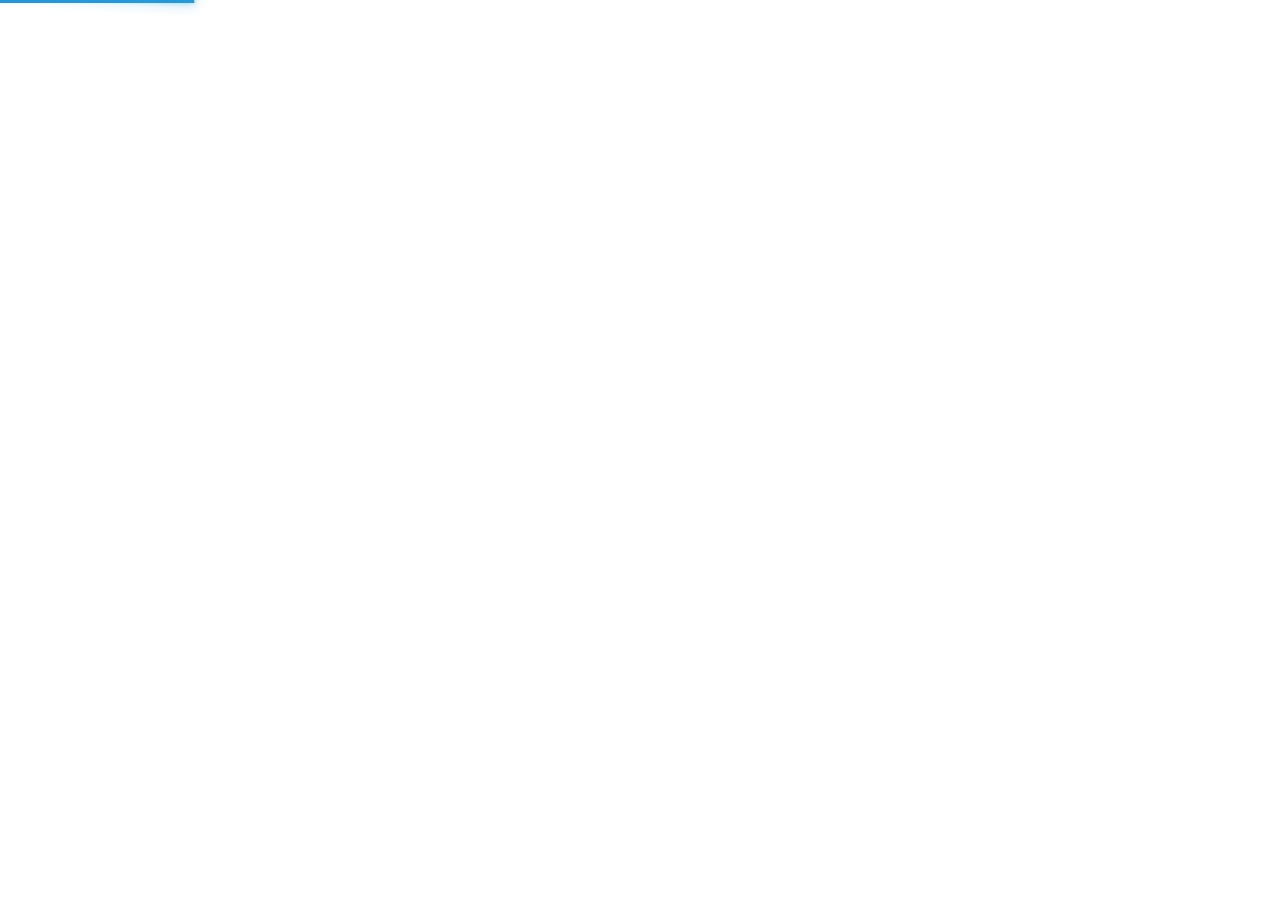
==== index.html @ 8180b7bf "deploy2" ====
<!DOCTYPE html><html lang=""><head><meta charset="utf-8"><meta http-equiv="X-UA-Compatible" content="IE=edge"><link rel="icon" href="/favicon.ico"><title>vue-mall-app</title><link href="/css/chunk-97692be0.2cc0528c.css" rel="prefetch"><link href="/js/chunk-2d0aa1c8.6ad1b3b1.js" rel="prefetch"><link href="/js/chunk-2d0aaf1b.457c2c8b.js" rel="prefetch"><link href="/js/chunk-2d0d83ba.189cf1e5.js" rel="prefetch"><link href="/js/chunk-2d2134cd.47fe6fc3.js" rel="prefetch"><link href="/js/chunk-97692be0.66b7e54a.js" rel="prefetch"><link href="/css/app.3ba1f48d.css" rel="preload" as="style"><link href="/css/chunk-vendors.6c60cb28.css" rel="preload" as="style"><link href="/js/app.3151c130.js" rel="preload" as="script"><link href="/js/chunk-vendors.7b038deb.js" rel="preload" as="script"><link href="/css/chunk-vendors.6c60cb28.css" rel="stylesheet"><link href="/css/app.3ba1f48d.css" rel="stylesheet"></head><body><noscript><strong>We're sorry but vue-mall-app doesn't work properly without JavaScript enabled. Please enable it to continue.</strong></noscript><div id="app"></div><script src="/js/chunk-vendors.7b038deb.js"></script><script src="/js/app.3151c130.js"></script></body></html>
---- css/chunk-97692be0.2cc0528c.css ----
.one-tab-container[data-v-ae5e3520]{width:10rem;height:2.773333rem;display:flex;overflow:auto}.one-tab-container .tab-item[data-v-ae5e3520]{width:1.333333rem;height:1.866667rem;padding:.266667rem .133333rem;flex-shrink:0;display:flex;flex-direction:column;align-items:center}.one-tab-container .tab-item .img-wrapper[data-v-ae5e3520]{flex-shrink:0;width:1.333333rem;height:1.333333rem;border-radius:.613333rem;border-width:.053333rem;border-style:solid;border-color:#fff;display:flex;justify-content:center;align-items:center}.one-tab-container .tab-item .img-wrapper img[data-v-ae5e3520]{width:1.2rem;height:1.2rem;border-radius:50%}.one-tab-container .tab-item .tab-title[data-v-ae5e3520]{font-size:.32rem;margin-top:.133333rem}.one-tab-container .tab-item.active .img-wrapper[data-v-ae5e3520],.one-tab-container .tab-item.active[data-v-ae5e3520]{border-color:#d13193}.one-tab-container .tab-item.active .tab-title[data-v-ae5e3520]{color:#fff;font-weight:700;background-color:#d13193;border-radius:.8rem}.one-tab-container[data-v-ae5e3520]::-webkit-scrollbar{width:0;background:none}.sidebar-container[data-v-524ba7c7]{position:fixed;left:0;width:2.106667rem;top:3.6rem;bottom:1.333333rem;overflow:auto;background-color:#f8f8f8}.sidebar-container div[data-v-524ba7c7]{width:2.106667rem;height:1.066667rem;text-align:center;line-height:1.066667rem;position:relative}.sidebar-container div.active[data-v-524ba7c7]{color:#ff1a90;font-weight:700}.sidebar-container div.active[data-v-524ba7c7]:before{background-color:#ff1a90;width:.16rem;height:.48rem;position:absolute;left:0;top:50%;transform:translateY(-50%);content:""}.sidebar-container[data-v-524ba7c7]::-webkit-scrollbar{width:0;background:none}.goods-card-container[data-v-1959c1ba]{width:100%;display:flex;height:2.666667rem}.goods-card-container .card-img[data-v-1959c1ba]{width:2.4rem;margin-right:.533333rem}.goods-card-container .card-img img[data-v-1959c1ba]{width:2.4rem;height:2.4rem}.goods-card-container .card-content[data-v-1959c1ba]{flex:1;position:relative}.goods-card-container .card-content>div[data-v-1959c1ba]{width:4.533333rem}.goods-card-container .card-content .title[data-v-1959c1ba]{font-size:.346667rem;color:#1a1a1a;margin-top:.133333rem}.goods-card-container .card-content .desc[data-v-1959c1ba]{color:#aaa;font-size:.293333rem;margin-top:.133333rem}.goods-card-container .card-content .tags[data-v-1959c1ba]{display:flex;margin-top:.106667rem}.goods-card-container .card-content .tags>div[data-v-1959c1ba]{border:.026667rem solid #aaa;font-size:.266667rem;padding:.053333rem;color:#aaa;border-radius:.08rem;margin-right:.133333rem}.goods-card-container .card-content .prices[data-v-1959c1ba]{color:#ff1a90;font-size:.373333rem;font-weight:600;margin-top:.106667rem}.goods-card-container .card-content .counter[data-v-1959c1ba]{display:flex;justify-content:end;align-items:center;position:absolute;bottom:.32rem;right:.4rem}.goods-card-container .card-content .counter>div[data-v-1959c1ba]:not(.num){width:.426667rem;height:.426667rem}.goods-card-container .card-content .counter>div:not(.num) img[data-v-1959c1ba]{width:100%}.goods-card-container .card-content .counter .num[data-v-1959c1ba]{padding:0 .133333rem;height:.586667rem;line-height:.586667rem}.overflow-hidden[data-v-1959c1ba]{white-space:nowrap;overflow:hidden;text-overflow:ellipsis}.goods-list-container[data-v-06bead6e]{position:fixed;width:7.893333rem;left:2.106667rem;top:3.6rem}.goods-list-container .list-header[data-v-06bead6e]{box-sizing:border-box;top:0;width:7.893333rem;padding:0 .213333rem;display:flex;justify-content:flex-end}.goods-list-container .list-header>div[data-v-06bead6e]{position:relative;width:1.333333rem;height:.666667rem;text-align:center;line-height:.666667rem;color:#cecece}.goods-list-container .list-header>div.active[data-v-06bead6e]{color:#ff1a90;font-weight:700}.goods-list-container .list-header>div.price[data-v-06bead6e]{background-color:#ff0}.goods-list-container .list-header>div.price[data-v-06bead6e]:before{content:"";border:.106667rem solid transparent;border-bottom-color:#aaa;position:absolute;right:0;top:.106667rem}.goods-list-container .list-header>div.price.price-up[data-v-06bead6e]{color:#ff1a90;font-weight:700}.goods-list-container .list-header>div.price.price-up[data-v-06bead6e]:before{border-bottom-color:#ff1a90}.goods-list-container .list-header>div.price[data-v-06bead6e]:after{content:"";border:.106667rem solid transparent;border-top-color:#aaa;position:absolute;bottom:.106667rem;right:0}.goods-list-container .list-header>div.price.price-down[data-v-06bead6e]{color:#ff1a90;font-weight:700}.goods-list-container .list-header>div.price.price-down[data-v-06bead6e]:after{border-top-color:#ff1a90}.goods-list-container .list-content[data-v-06bead6e]{position:fixed;top:4.533333rem;width:7.893333rem;bottom:1.333333rem;overflow-y:auto}.goods-list-container .van-pull-refresh[data-v-06bead6e]{overflow:unset!important}.classify-container[data-v-3566fb27]{width:10rem}.classify-container .search-btn[data-v-3566fb27]{color:#a1a1a1;font-size:.373333rem;margin:.293333rem auto 0;width:9.466667rem;height:.88rem;border-radius:.266667rem;background-color:#eee;text-align:center;line-height:.88rem}.classify-container .search-btn>[data-v-3566fb27]{display:inline-block}
---- css/app.3ba1f48d.css ----
.fly-to-cart-container[data-v-5cf33d68]{z-index:100;position:fixed;top:0;left:0;transition:all 1s;transform-origin:0 0}.fly-to-cart-container img[data-v-5cf33d68]{width:100%;border-radius:50%}
---- css/chunk-vendors.6c60cb28.css ----
html{-webkit-tap-highlight-color:transparent}body{margin:0;font-family:-apple-system,BlinkMacSystemFont,Helvetica Neue,Helvetica,Segoe UI,Arial,Roboto,PingFang SC,miui,Hiragino Sans GB,Microsoft Yahei,sans-serif}a{text-decoration:none}button,input,textarea{color:inherit;font:inherit}[class*=van-]:focus,a:focus,button:focus,input:focus,textarea:focus{outline:0}ol,ul{margin:0;padding:0;list-style:none}.van-ellipsis{overflow:hidden;white-space:nowrap;text-overflow:ellipsis}.van-multi-ellipsis--l2{-webkit-line-clamp:2}.van-multi-ellipsis--l2,.van-multi-ellipsis--l3{display:-webkit-box;overflow:hidden;text-overflow:ellipsis;-webkit-box-orient:vertical}.van-multi-ellipsis--l3{-webkit-line-clamp:3}.van-clearfix:after{display:table;clear:both;content:""}[class*=van-hairline]:after{position:absolute;box-sizing:border-box;content:" ";pointer-events:none;top:-50%;right:-50%;bottom:-50%;left:-50%;border:0 solid #ebedf0;-webkit-transform:scale(.5);transform:scale(.5)}.van-hairline,.van-hairline--bottom,.van-hairline--left,.van-hairline--right,.van-hairline--surround,.van-hairline--top,.van-hairline--top-bottom{position:relative}.van-hairline--top:after{border-top-width:.026667rem}.van-hairline--left:after{border-left-width:.026667rem}.van-hairline--right:after{border-right-width:.026667rem}.van-hairline--bottom:after{border-bottom-width:.026667rem}.van-hairline--top-bottom:after,.van-hairline-unset--top-bottom:after{border-width:.026667rem 0}.van-hairline--surround:after{border-width:.026667rem}@-webkit-keyframes van-slide-up-enter{0%{-webkit-transform:translate3d(0,100%,0);transform:translate3d(0,100%,0)}}@keyframes van-slide-up-enter{0%{-webkit-transform:translate3d(0,100%,0);transform:translate3d(0,100%,0)}}@-webkit-keyframes van-slide-up-leave{to{-webkit-transform:translate3d(0,100%,0);transform:translate3d(0,100%,0)}}@keyframes van-slide-up-leave{to{-webkit-transform:translate3d(0,100%,0);transform:translate3d(0,100%,0)}}@-webkit-keyframes van-slide-down-enter{0%{-webkit-transform:translate3d(0,-100%,0);transform:translate3d(0,-100%,0)}}@keyframes van-slide-down-enter{0%{-webkit-transform:translate3d(0,-100%,0);transform:translate3d(0,-100%,0)}}@-webkit-keyframes van-slide-down-leave{to{-webkit-transform:translate3d(0,-100%,0);transform:translate3d(0,-100%,0)}}@keyframes van-slide-down-leave{to{-webkit-transform:translate3d(0,-100%,0);transform:translate3d(0,-100%,0)}}@-webkit-keyframes van-slide-left-enter{0%{-webkit-transform:translate3d(-100%,0,0);transform:translate3d(-100%,0,0)}}@keyframes van-slide-left-enter{0%{-webkit-transform:translate3d(-100%,0,0);transform:translate3d(-100%,0,0)}}@-webkit-keyframes van-slide-left-leave{to{-webkit-transform:translate3d(-100%,0,0);transform:translate3d(-100%,0,0)}}@keyframes van-slide-left-leave{to{-webkit-transform:translate3d(-100%,0,0);transform:translate3d(-100%,0,0)}}@-webkit-keyframes van-slide-right-enter{0%{-webkit-transform:translate3d(100%,0,0);transform:translate3d(100%,0,0)}}@keyframes van-slide-right-enter{0%{-webkit-transform:translate3d(100%,0,0);transform:translate3d(100%,0,0)}}@-webkit-keyframes van-slide-right-leave{to{-webkit-transform:translate3d(100%,0,0);transform:translate3d(100%,0,0)}}@keyframes van-slide-right-leave{to{-webkit-transform:translate3d(100%,0,0);transform:translate3d(100%,0,0)}}@-webkit-keyframes van-fade-in{0%{opacity:0}to{opacity:1}}@keyframes van-fade-in{0%{opacity:0}to{opacity:1}}@-webkit-keyframes van-fade-out{0%{opacity:1}to{opacity:0}}@keyframes van-fade-out{0%{opacity:1}to{opacity:0}}@-webkit-keyframes van-rotate{0%{-webkit-transform:rotate(0);transform:rotate(0)}to{-webkit-transform:rotate(1turn);transform:rotate(1turn)}}@keyframes van-rotate{0%{-webkit-transform:rotate(0);transform:rotate(0)}to{-webkit-transform:rotate(1turn);transform:rotate(1turn)}}.van-fade-enter-active{-webkit-animation:van-fade-in .3s ease-out both;animation:van-fade-in .3s ease-out both}.van-fade-leave-active{-webkit-animation:van-fade-out .3s ease-in both;animation:van-fade-out .3s ease-in both}.van-slide-up-enter-active{-webkit-animation:van-slide-up-enter .3s ease-out both;animation:van-slide-up-enter .3s ease-out both}.van-slide-up-leave-active{-webkit-animation:van-slide-up-leave .3s ease-in both;animation:van-slide-up-leave .3s ease-in both}.van-slide-down-enter-active{-webkit-animation:van-slide-down-enter .3s ease-out both;animation:van-slide-down-enter .3s ease-out both}.van-slide-down-leave-active{-webkit-animation:van-slide-down-leave .3s ease-in both;animation:van-slide-down-leave .3s ease-in both}.van-slide-left-enter-active{-webkit-animation:van-slide-left-enter .3s ease-out both;animation:van-slide-left-enter .3s ease-out both}.van-slide-left-leave-active{-webkit-animation:van-slide-left-leave .3s ease-in both;animation:van-slide-left-leave .3s ease-in both}.van-slide-right-enter-active{-webkit-animation:van-slide-right-enter .3s ease-out both;animation:van-slide-right-enter .3s ease-out both}.van-slide-right-leave-active{-webkit-animation:van-slide-right-leave .3s ease-in both;animation:van-slide-right-leave .3s ease-in both}.van-loading{color:#c8c9cc;font-size:0}.van-loading,.van-loading__spinner{position:relative;vertical-align:middle}.van-loading__spinner{display:inline-block;width:.8rem;max-width:100%;height:.8rem;max-height:100%;-webkit-animation:van-rotate .8s linear infinite;animation:van-rotate .8s linear infinite}.van-loading__spinner--spinner{-webkit-animation-timing-function:steps(12);animation-timing-function:steps(12)}.van-loading__spinner--spinner i{position:absolute;top:0;left:0;width:100%;height:100%}.van-loading__spinner--spinner i:before{display:block;width:.053333rem;height:25%;margin:0 auto;background-color:currentColor;border-radius:40%;content:" "}.van-loading__spinner--circular{-webkit-animation-duration:2s;animation-duration:2s}.van-loading__circular{display:block;width:100%;height:100%}.van-loading__circular circle{-webkit-animation:van-circular 1.5s ease-in-out infinite;animation:van-circular 1.5s ease-in-out infinite;stroke:currentColor;stroke-width:3;stroke-linecap:round}.van-loading__text{display:inline-block;margin-left:.213333rem;color:#969799;font-size:.373333rem;vertical-align:middle}.van-loading--vertical{display:-webkit-box;display:-webkit-flex;display:flex;-webkit-box-orient:vertical;-webkit-box-direction:normal;-webkit-flex-direction:column;flex-direction:column;-webkit-box-align:center;-webkit-align-items:center;align-items:center}.van-loading--vertical .van-loading__text{margin:.213333rem 0 0}@-webkit-keyframes van-circular{0%{stroke-dasharray:1,200;stroke-dashoffset:0}50%{stroke-dasharray:90,150;stroke-dashoffset:-40}to{stroke-dasharray:90,150;stroke-dashoffset:-120}}@keyframes van-circular{0%{stroke-dasharray:1,200;stroke-dashoffset:0}50%{stroke-dasharray:90,150;stroke-dashoffset:-40}to{stroke-dasharray:90,150;stroke-dashoffset:-120}}.van-loading__spinner--spinner i:first-of-type{-webkit-transform:rotate(30deg);transform:rotate(30deg);opacity:1}.van-loading__spinner--spinner i:nth-of-type(2){-webkit-transform:rotate(60deg);transform:rotate(60deg);opacity:.9375}.van-loading__spinner--spinner i:nth-of-type(3){-webkit-transform:rotate(90deg);transform:rotate(90deg);opacity:.875}.van-loading__spinner--spinner i:nth-of-type(4){-webkit-transform:rotate(120deg);transform:rotate(120deg);opacity:.8125}.van-loading__spinner--spinner i:nth-of-type(5){-webkit-transform:rotate(150deg);transform:rotate(150deg);opacity:.75}.van-loading__spinner--spinner i:nth-of-type(6){-webkit-transform:rotate(180deg);transform:rotate(180deg);opacity:.6875}.van-loading__spinner--spinner i:nth-of-type(7){-webkit-transform:rotate(210deg);transform:rotate(210deg);opacity:.625}.van-loading__spinner--spinner i:nth-of-type(8){-webkit-transform:rotate(240deg);transform:rotate(240deg);opacity:.5625}.van-loading__spinner--spinner i:nth-of-type(9){-webkit-transform:rotate(270deg);transform:rotate(270deg);opacity:.5}.van-loading__spinner--spinner i:nth-of-type(10){-webkit-transform:rotate(300deg);transform:rotate(300deg);opacity:.4375}.van-loading__spinner--spinner i:nth-of-type(11){-webkit-transform:rotate(330deg);transform:rotate(330deg);opacity:.375}.van-loading__spinner--spinner i:nth-of-type(12){-webkit-transform:rotate(1turn);transform:rotate(1turn);opacity:.3125}.van-list__error-text,.van-list__finished-text,.van-list__loading{color:#969799;font-size:.373333rem;line-height:1.333333rem;text-align:center}.van-list__placeholder{height:0;pointer-events:none}.van-pull-refresh{overflow:hidden;-webkit-user-select:none;user-select:none}.van-pull-refresh__track{position:relative;height:100%;-webkit-transition-property:-webkit-transform;transition-property:-webkit-transform;transition-property:transform;transition-property:transform,-webkit-transform}.van-pull-refresh__head{left:0;width:100%;height:1.333333rem;overflow:hidden;color:#969799;font-size:.373333rem;line-height:1.333333rem;-webkit-transform:translateY(-100%);transform:translateY(-100%)}.van-info,.van-pull-refresh__head{position:absolute;text-align:center}.van-info{top:0;right:0;box-sizing:border-box;min-width:.426667rem;padding:0 .08rem;color:#fff;font-weight:500;font-size:.32rem;font-family:-apple-system-font,Helvetica Neue,Arial,sans-serif;line-height:1.2;background-color:#ee0a24;border:.026667rem solid #fff;border-radius:.426667rem;-webkit-transform:translate(50%,-50%);transform:translate(50%,-50%);-webkit-transform-origin:100%;transform-origin:100%}.van-info--dot{width:.213333rem;min-width:0;height:.213333rem;background-color:#ee0a24;border-radius:100%}.van-icon{position:relative;font:normal normal normal .373333rem/1 vant-icon;font-size:inherit;text-rendering:auto;-webkit-font-smoothing:antialiased}.van-icon,.van-icon:before{display:inline-block}.van-icon-exchange:before{content:"\e6af"}.van-icon-eye:before{content:"\e6b0"}.van-icon-enlarge:before{content:"\e6b1"}.van-icon-expand-o:before{content:"\e6b2"}.van-icon-eye-o:before{content:"\e6b3"}.van-icon-expand:before{content:"\e6b4"}.van-icon-filter-o:before{content:"\e6b5"}.van-icon-fire:before{content:"\e6b6"}.van-icon-fail:before{content:"\e6b7"}.van-icon-failure:before{content:"\e6b8"}.van-icon-fire-o:before{content:"\e6b9"}.van-icon-flag-o:before{content:"\e6ba"}.van-icon-font:before{content:"\e6bb"}.van-icon-font-o:before{content:"\e6bc"}.van-icon-gem-o:before{content:"\e6bd"}.van-icon-flower-o:before{content:"\e6be"}.van-icon-gem:before{content:"\e6bf"}.van-icon-gift-card:before{content:"\e6c0"}.van-icon-friends:before{content:"\e6c1"}.van-icon-friends-o:before{content:"\e6c2"}.van-icon-gold-coin:before{content:"\e6c3"}.van-icon-gold-coin-o:before{content:"\e6c4"}.van-icon-good-job-o:before{content:"\e6c5"}.van-icon-gift:before{content:"\e6c6"}.van-icon-gift-o:before{content:"\e6c7"}.van-icon-gift-card-o:before{content:"\e6c8"}.van-icon-good-job:before{content:"\e6c9"}.van-icon-home-o:before{content:"\e6ca"}.van-icon-goods-collect:before{content:"\e6cb"}.van-icon-graphic:before{content:"\e6cc"}.van-icon-goods-collect-o:before{content:"\e6cd"}.van-icon-hot-o:before{content:"\e6ce"}.van-icon-info:before{content:"\e6cf"}.van-icon-hotel-o:before{content:"\e6d0"}.van-icon-info-o:before{content:"\e6d1"}.van-icon-hot-sale-o:before{content:"\e6d2"}.van-icon-hot:before{content:"\e6d3"}.van-icon-like:before{content:"\e6d4"}.van-icon-idcard:before{content:"\e6d5"}.van-icon-invitation:before{content:"\e6d6"}.van-icon-like-o:before{content:"\e6d7"}.van-icon-hot-sale:before{content:"\e6d8"}.van-icon-location-o:before{content:"\e6d9"}.van-icon-location:before{content:"\e6da"}.van-icon-label:before{content:"\e6db"}.van-icon-lock:before{content:"\e6dc"}.van-icon-label-o:before{content:"\e6dd"}.van-icon-map-marked:before{content:"\e6de"}.van-icon-logistics:before{content:"\e6df"}.van-icon-manager:before{content:"\e6e0"}.van-icon-more:before{content:"\e6e1"}.van-icon-live:before{content:"\e6e2"}.van-icon-manager-o:before{content:"\e6e3"}.van-icon-medal:before{content:"\e6e4"}.van-icon-more-o:before{content:"\e6e5"}.van-icon-music-o:before{content:"\e6e6"}.van-icon-music:before{content:"\e6e7"}.van-icon-new-arrival-o:before{content:"\e6e8"}.van-icon-medal-o:before{content:"\e6e9"}.van-icon-new-o:before{content:"\e6ea"}.van-icon-free-postage:before{content:"\e6eb"}.van-icon-newspaper-o:before{content:"\e6ec"}.van-icon-new-arrival:before{content:"\e6ed"}.van-icon-minus:before{content:"\e6ee"}.van-icon-orders-o:before{content:"\e6ef"}.van-icon-new:before{content:"\e6f0"}.van-icon-paid:before{content:"\e6f1"}.van-icon-notes-o:before{content:"\e6f2"}.van-icon-other-pay:before{content:"\e6f3"}.van-icon-pause-circle:before{content:"\e6f4"}.van-icon-pause:before{content:"\e6f5"}.van-icon-pause-circle-o:before{content:"\e6f6"}.van-icon-peer-pay:before{content:"\e6f7"}.van-icon-pending-payment:before{content:"\e6f8"}.van-icon-passed:before{content:"\e6f9"}.van-icon-plus:before{content:"\e6fa"}.van-icon-phone-circle-o:before{content:"\e6fb"}.van-icon-phone-o:before{content:"\e6fc"}.van-icon-printer:before{content:"\e6fd"}.van-icon-photo-fail:before{content:"\e6fe"}.van-icon-phone:before{content:"\e6ff"}.van-icon-photo-o:before{content:"\e700"}.van-icon-play-circle:before{content:"\e701"}.van-icon-play:before{content:"\e702"}.van-icon-phone-circle:before{content:"\e703"}.van-icon-point-gift-o:before{content:"\e704"}.van-icon-point-gift:before{content:"\e705"}.van-icon-play-circle-o:before{content:"\e706"}.van-icon-shrink:before{content:"\e707"}.van-icon-photo:before{content:"\e708"}.van-icon-qr:before{content:"\e709"}.van-icon-qr-invalid:before{content:"\e70a"}.van-icon-question-o:before{content:"\e70b"}.van-icon-revoke:before{content:"\e70c"}.van-icon-replay:before{content:"\e70d"}.van-icon-service:before{content:"\e70e"}.van-icon-question:before{content:"\e70f"}.van-icon-search:before{content:"\e710"}.van-icon-refund-o:before{content:"\e711"}.van-icon-service-o:before{content:"\e712"}.van-icon-scan:before{content:"\e713"}.van-icon-share:before{content:"\e714"}.van-icon-send-gift-o:before{content:"\e715"}.van-icon-share-o:before{content:"\e716"}.van-icon-setting:before{content:"\e717"}.van-icon-points:before{content:"\e718"}.van-icon-photograph:before{content:"\e719"}.van-icon-shop:before{content:"\e71a"}.van-icon-shop-o:before{content:"\e71b"}.van-icon-shop-collect-o:before{content:"\e71c"}.van-icon-shop-collect:before{content:"\e71d"}.van-icon-smile:before{content:"\e71e"}.van-icon-shopping-cart-o:before{content:"\e71f"}.van-icon-sign:before{content:"\e720"}.van-icon-sort:before{content:"\e721"}.van-icon-star-o:before{content:"\e722"}.van-icon-smile-comment-o:before{content:"\e723"}.van-icon-stop:before{content:"\e724"}.van-icon-stop-circle-o:before{content:"\e725"}.van-icon-smile-o:before{content:"\e726"}.van-icon-star:before{content:"\e727"}.van-icon-success:before{content:"\e728"}.van-icon-stop-circle:before{content:"\e729"}.van-icon-records:before{content:"\e72a"}.van-icon-shopping-cart:before{content:"\e72b"}.van-icon-tosend:before{content:"\e72c"}.van-icon-todo-list:before{content:"\e72d"}.van-icon-thumb-circle-o:before{content:"\e72e"}.van-icon-thumb-circle:before{content:"\e72f"}.van-icon-umbrella-circle:before{content:"\e730"}.van-icon-underway:before{content:"\e731"}.van-icon-upgrade:before{content:"\e732"}.van-icon-todo-list-o:before{content:"\e733"}.van-icon-tv-o:before{content:"\e734"}.van-icon-underway-o:before{content:"\e735"}.van-icon-user-o:before{content:"\e736"}.van-icon-vip-card-o:before{content:"\e737"}.van-icon-vip-card:before{content:"\e738"}.van-icon-send-gift:before{content:"\e739"}.van-icon-wap-home:before{content:"\e73a"}.van-icon-wap-nav:before{content:"\e73b"}.van-icon-volume-o:before{content:"\e73c"}.van-icon-video:before{content:"\e73d"}.van-icon-wap-home-o:before{content:"\e73e"}.van-icon-volume:before{content:"\e73f"}.van-icon-warning:before{content:"\e740"}.van-icon-weapp-nav:before{content:"\e741"}.van-icon-wechat-pay:before{content:"\e742"}.van-icon-warning-o:before{content:"\e743"}.van-icon-wechat:before{content:"\e744"}.van-icon-setting-o:before{content:"\e745"}.van-icon-youzan-shield:before{content:"\e746"}.van-icon-warn-o:before{content:"\e747"}.van-icon-smile-comment:before{content:"\e748"}.van-icon-user-circle-o:before{content:"\e749"}.van-icon-video-o:before{content:"\e74a"}.van-icon-add-square:before{content:"\e65c"}.van-icon-add:before{content:"\e65d"}.van-icon-arrow-down:before{content:"\e65e"}.van-icon-arrow-up:before{content:"\e65f"}.van-icon-arrow:before{content:"\e660"}.van-icon-after-sale:before{content:"\e661"}.van-icon-add-o:before{content:"\e662"}.van-icon-alipay:before{content:"\e663"}.van-icon-ascending:before{content:"\e664"}.van-icon-apps-o:before{content:"\e665"}.van-icon-aim:before{content:"\e666"}.van-icon-award:before{content:"\e667"}.van-icon-arrow-left:before{content:"\e668"}.van-icon-award-o:before{content:"\e669"}.van-icon-audio:before{content:"\e66a"}.van-icon-bag-o:before{content:"\e66b"}.van-icon-balance-list:before{content:"\e66c"}.van-icon-back-top:before{content:"\e66d"}.van-icon-bag:before{content:"\e66e"}.van-icon-balance-pay:before{content:"\e66f"}.van-icon-balance-o:before{content:"\e670"}.van-icon-bar-chart-o:before{content:"\e671"}.van-icon-bars:before{content:"\e672"}.van-icon-balance-list-o:before{content:"\e673"}.van-icon-birthday-cake-o:before{content:"\e674"}.van-icon-bookmark:before{content:"\e675"}.van-icon-bill:before{content:"\e676"}.van-icon-bell:before{content:"\e677"}.van-icon-browsing-history-o:before{content:"\e678"}.van-icon-browsing-history:before{content:"\e679"}.van-icon-bookmark-o:before{content:"\e67a"}.van-icon-bulb-o:before{content:"\e67b"}.van-icon-bullhorn-o:before{content:"\e67c"}.van-icon-bill-o:before{content:"\e67d"}.van-icon-calendar-o:before{content:"\e67e"}.van-icon-brush-o:before{content:"\e67f"}.van-icon-card:before{content:"\e680"}.van-icon-cart-o:before{content:"\e681"}.van-icon-cart-circle:before{content:"\e682"}.van-icon-cart-circle-o:before{content:"\e683"}.van-icon-cart:before{content:"\e684"}.van-icon-cash-on-deliver:before{content:"\e685"}.van-icon-cash-back-record:before{content:"\e686"}.van-icon-cashier-o:before{content:"\e687"}.van-icon-chart-trending-o:before{content:"\e688"}.van-icon-certificate:before{content:"\e689"}.van-icon-chat:before{content:"\e68a"}.van-icon-clear:before{content:"\e68b"}.van-icon-chat-o:before{content:"\e68c"}.van-icon-checked:before{content:"\e68d"}.van-icon-clock:before{content:"\e68e"}.van-icon-clock-o:before{content:"\e68f"}.van-icon-close:before{content:"\e690"}.van-icon-closed-eye:before{content:"\e691"}.van-icon-circle:before{content:"\e692"}.van-icon-cluster-o:before{content:"\e693"}.van-icon-column:before{content:"\e694"}.van-icon-comment-circle-o:before{content:"\e695"}.van-icon-cluster:before{content:"\e696"}.van-icon-comment:before{content:"\e697"}.van-icon-comment-o:before{content:"\e698"}.van-icon-comment-circle:before{content:"\e699"}.van-icon-completed:before{content:"\e69a"}.van-icon-credit-pay:before{content:"\e69b"}.van-icon-coupon:before{content:"\e69c"}.van-icon-debit-pay:before{content:"\e69d"}.van-icon-coupon-o:before{content:"\e69e"}.van-icon-contact:before{content:"\e69f"}.van-icon-descending:before{content:"\e6a0"}.van-icon-desktop-o:before{content:"\e6a1"}.van-icon-diamond-o:before{content:"\e6a2"}.van-icon-description:before{content:"\e6a3"}.van-icon-delete:before{content:"\e6a4"}.van-icon-diamond:before{content:"\e6a5"}.van-icon-delete-o:before{content:"\e6a6"}.van-icon-cross:before{content:"\e6a7"}.van-icon-edit:before{content:"\e6a8"}.van-icon-ellipsis:before{content:"\e6a9"}.van-icon-down:before{content:"\e6aa"}.van-icon-discount:before{content:"\e6ab"}.van-icon-ecard-pay:before{content:"\e6ac"}.van-icon-envelop-o:before{content:"\e6ae"}.van-icon-shield-o:before{content:"\e74b"}.van-icon-guide-o:before{content:"\e74c"}@font-face{font-weight:400;font-family:vant-icon;font-style:normal;font-display:auto;src:url("[data-uri]") format("woff2"),url(//at.alicdn.com/t/font_2553510_61agzg96wm8.woff?t=1631948257467) format("woff"),url(//at.alicdn.com/t/font_2553510_61agzg96wm8.ttf?t=1631948257467) format("truetype")}.van-icon__image{width:1em;height:1em;object-fit:contain}.van-tabbar-item{display:-webkit-box;display:-webkit-flex;display:flex;-webkit-box-flex:1;-webkit-flex:1;flex:1;-webkit-box-orient:vertical;-webkit-box-direction:normal;-webkit-flex-direction:column;flex-direction:column;-webkit-box-align:center;-webkit-align-items:center;align-items:center;-webkit-box-pack:center;-webkit-justify-content:center;justify-content:center;color:#646566;font-size:.32rem;line-height:1;cursor:pointer}.van-tabbar-item__icon{position:relative;margin-bottom:.106667rem;font-size:.586667rem}.van-tabbar-item__icon .van-icon{display:block}.van-tabbar-item__icon img{display:block;height:.533333rem}.van-tabbar-item--active{color:#1989fa;background-color:#fff}.van-tabbar-item .van-info{margin-top:.106667rem}.van-tabbar{z-index:1;display:-webkit-box;display:-webkit-flex;display:flex;box-sizing:content-box;width:100%;height:1.333333rem;padding-bottom:constant(safe-area-inset-bottom);padding-bottom:env(safe-area-inset-bottom);background-color:#fff}.van-tabbar--fixed{position:fixed;bottom:0;left:0}.van-tabbar--unfit{padding-bottom:0}.van-button{position:relative;display:inline-block;box-sizing:border-box;height:1.173333rem;margin:0;padding:0;font-size:.426667rem;line-height:1.2;text-align:center;border-radius:.053333rem;cursor:pointer;-webkit-transition:opacity .2s;transition:opacity .2s;-webkit-appearance:none}.van-button:before{position:absolute;top:50%;left:50%;width:100%;height:100%;background-color:#000;border:inherit;border-color:#000;border-radius:inherit;-webkit-transform:translate(-50%,-50%);transform:translate(-50%,-50%);opacity:0;content:" "}.van-button:active:before{opacity:.1}.van-button--disabled:before,.van-button--loading:before{display:none}.van-button--default{color:#323233;background-color:#fff;border:.026667rem solid #ebedf0}.van-button--primary{color:#fff;background-color:#07c160;border:.026667rem solid #07c160}.van-button--info{color:#fff;background-color:#1989fa;border:.026667rem solid #1989fa}.van-button--danger{color:#fff;background-color:#ee0a24;border:.026667rem solid #ee0a24}.van-button--warning{color:#fff;background-color:#ff976a;border:.026667rem solid #ff976a}.van-button--plain{background-color:#fff}.van-button--plain.van-button--primary{color:#07c160}.van-button--plain.van-button--info{color:#1989fa}.van-button--plain.van-button--danger{color:#ee0a24}.van-button--plain.van-button--warning{color:#ff976a}.van-button--large{width:100%;height:1.333333rem}.van-button--normal{padding:0 .4rem;font-size:.373333rem}.van-button--small{height:.853333rem;padding:0 .213333rem;font-size:.32rem}.van-button__loading{color:inherit;font-size:inherit}.van-button--mini{height:.64rem;padding:0 .106667rem;font-size:.266667rem}.van-button--mini+.van-button--mini{margin-left:.106667rem}.van-button--block{display:block;width:100%}.van-button--disabled{cursor:not-allowed;opacity:.5}.van-button--loading{cursor:default}.van-button--round{border-radius:26.64rem}.van-button--square{border-radius:0}.van-button__content{display:-webkit-box;display:-webkit-flex;display:flex;-webkit-box-align:center;-webkit-align-items:center;align-items:center;-webkit-box-pack:center;-webkit-justify-content:center;justify-content:center;height:100%}.van-button__content:before{content:" "}.van-button__icon{font-size:1.2em;line-height:inherit}.van-button__icon+.van-button__text,.van-button__loading+.van-button__text,.van-button__text+.van-button__icon,.van-button__text+.van-button__loading{margin-left:.106667rem}.van-button--hairline{border-width:0}.van-button--hairline:after{border-color:inherit;border-radius:.106667rem}.van-button--hairline.van-button--round:after{border-radius:26.64rem}.van-button--hairline.van-button--square:after{border-radius:0}#nprogress{pointer-events:none}#nprogress .bar{background:#29d;position:fixed;z-index:1031;top:0;left:0;width:100%;height:.053333rem}#nprogress .peg{display:block;position:absolute;right:0;width:2.666667rem;height:100%;box-shadow:0 0 .266667rem #29d,0 0 .133333rem #29d;opacity:1;-webkit-transform:rotate(3deg) translateY(-.106667rem);-ms-transform:rotate(3deg) translateY(-.106667rem);transform:rotate(3deg) translateY(-.106667rem)}#nprogress .spinner{display:block;position:fixed;z-index:1031;top:.4rem;right:.4rem}#nprogress .spinner-icon{width:.48rem;height:.48rem;box-sizing:border-box;border:.053333rem solid transparent;border-top-color:#29d;border-left-color:#29d;border-radius:50%;-webkit-animation:nprogress-spinner .4s linear infinite;animation:nprogress-spinner .4s linear infinite}.nprogress-custom-parent{overflow:hidden;position:relative}.nprogress-custom-parent #nprogress .bar,.nprogress-custom-parent #nprogress .spinner{position:absolute}@-webkit-keyframes nprogress-spinner{0%{-webkit-transform:rotate(0deg)}to{-webkit-transform:rotate(1turn)}}@keyframes nprogress-spinner{0%{transform:rotate(0deg)}to{transform:rotate(1turn)}}
---- css/chunk-vendors.6c60cb28.css ----
html{-webkit-tap-highlight-color:transparent}body{margin:0;font-family:-apple-system,BlinkMacSystemFont,Helvetica Neue,Helvetica,Segoe UI,Arial,Roboto,PingFang SC,miui,Hiragino Sans GB,Microsoft Yahei,sans-serif}a{text-decoration:none}button,input,textarea{color:inherit;font:inherit}[class*=van-]:focus,a:focus,button:focus,input:focus,textarea:focus{outline:0}ol,ul{margin:0;padding:0;list-style:none}.van-ellipsis{overflow:hidden;white-space:nowrap;text-overflow:ellipsis}.van-multi-ellipsis--l2{-webkit-line-clamp:2}.van-multi-ellipsis--l2,.van-multi-ellipsis--l3{display:-webkit-box;overflow:hidden;text-overflow:ellipsis;-webkit-box-orient:vertical}.van-multi-ellipsis--l3{-webkit-line-clamp:3}.van-clearfix:after{display:table;clear:both;content:""}[class*=van-hairline]:after{position:absolute;box-sizing:border-box;content:" ";pointer-events:none;top:-50%;right:-50%;bottom:-50%;left:-50%;border:0 solid #ebedf0;-webkit-transform:scale(.5);transform:scale(.5)}.van-hairline,.van-hairline--bottom,.van-hairline--left,.van-hairline--right,.van-hairline--surround,.van-hairline--top,.van-hairline--top-bottom{position:relative}.van-hairline--top:after{border-top-width:.026667rem}.van-hairline--left:after{border-left-width:.026667rem}.van-hairline--right:after{border-right-width:.026667rem}.van-hairline--bottom:after{border-bottom-width:.026667rem}.van-hairline--top-bottom:after,.van-hairline-unset--top-bottom:after{border-width:.026667rem 0}.van-hairline--surround:after{border-width:.026667rem}@-webkit-keyframes van-slide-up-enter{0%{-webkit-transform:translate3d(0,100%,0);transform:translate3d(0,100%,0)}}@keyframes van-slide-up-enter{0%{-webkit-transform:translate3d(0,100%,0);transform:translate3d(0,100%,0)}}@-webkit-keyframes van-slide-up-leave{to{-webkit-transform:translate3d(0,100%,0);transform:translate3d(0,100%,0)}}@keyframes van-slide-up-leave{to{-webkit-transform:translate3d(0,100%,0);transform:translate3d(0,100%,0)}}@-webkit-keyframes van-slide-down-enter{0%{-webkit-transform:translate3d(0,-100%,0);transform:translate3d(0,-100%,0)}}@keyframes van-slide-down-enter{0%{-webkit-transform:translate3d(0,-100%,0);transform:translate3d(0,-100%,0)}}@-webkit-keyframes van-slide-down-leave{to{-webkit-transform:translate3d(0,-100%,0);transform:translate3d(0,-100%,0)}}@keyframes van-slide-down-leave{to{-webkit-transform:translate3d(0,-100%,0);transform:translate3d(0,-100%,0)}}@-webkit-keyframes van-slide-left-enter{0%{-webkit-transform:translate3d(-100%,0,0);transform:translate3d(-100%,0,0)}}@keyframes van-slide-left-enter{0%{-webkit-transform:translate3d(-100%,0,0);transform:translate3d(-100%,0,0)}}@-webkit-keyframes van-slide-left-leave{to{-webkit-transform:translate3d(-100%,0,0);transform:translate3d(-100%,0,0)}}@keyframes van-slide-left-leave{to{-webkit-transform:translate3d(-100%,0,0);transform:translate3d(-100%,0,0)}}@-webkit-keyframes van-slide-right-enter{0%{-webkit-transform:translate3d(100%,0,0);transform:translate3d(100%,0,0)}}@keyframes van-slide-right-enter{0%{-webkit-transform:translate3d(100%,0,0);transform:translate3d(100%,0,0)}}@-webkit-keyframes van-slide-right-leave{to{-webkit-transform:translate3d(100%,0,0);transform:translate3d(100%,0,0)}}@keyframes van-slide-right-leave{to{-webkit-transform:translate3d(100%,0,0);transform:translate3d(100%,0,0)}}@-webkit-keyframes van-fade-in{0%{opacity:0}to{opacity:1}}@keyframes van-fade-in{0%{opacity:0}to{opacity:1}}@-webkit-keyframes van-fade-out{0%{opacity:1}to{opacity:0}}@keyframes van-fade-out{0%{opacity:1}to{opacity:0}}@-webkit-keyframes van-rotate{0%{-webkit-transform:rotate(0);transform:rotate(0)}to{-webkit-transform:rotate(1turn);transform:rotate(1turn)}}@keyframes van-rotate{0%{-webkit-transform:rotate(0);transform:rotate(0)}to{-webkit-transform:rotate(1turn);transform:rotate(1turn)}}.van-fade-enter-active{-webkit-animation:van-fade-in .3s ease-out both;animation:van-fade-in .3s ease-out both}.van-fade-leave-active{-webkit-animation:van-fade-out .3s ease-in both;animation:van-fade-out .3s ease-in both}.van-slide-up-enter-active{-webkit-animation:van-slide-up-enter .3s ease-out both;animation:van-slide-up-enter .3s ease-out both}.van-slide-up-leave-active{-webkit-animation:van-slide-up-leave .3s ease-in both;animation:van-slide-up-leave .3s ease-in both}.van-slide-down-enter-active{-webkit-animation:van-slide-down-enter .3s ease-out both;animation:van-slide-down-enter .3s ease-out both}.van-slide-down-leave-active{-webkit-animation:van-slide-down-leave .3s ease-in both;animation:van-slide-down-leave .3s ease-in both}.van-slide-left-enter-active{-webkit-animation:van-slide-left-enter .3s ease-out both;animation:van-slide-left-enter .3s ease-out both}.van-slide-left-leave-active{-webkit-animation:van-slide-left-leave .3s ease-in both;animation:van-slide-left-leave .3s ease-in both}.van-slide-right-enter-active{-webkit-animation:van-slide-right-enter .3s ease-out both;animation:van-slide-right-enter .3s ease-out both}.van-slide-right-leave-active{-webkit-animation:van-slide-right-leave .3s ease-in both;animation:van-slide-right-leave .3s ease-in both}.van-loading{color:#c8c9cc;font-size:0}.van-loading,.van-loading__spinner{position:relative;vertical-align:middle}.van-loading__spinner{display:inline-block;width:.8rem;max-width:100%;height:.8rem;max-height:100%;-webkit-animation:van-rotate .8s linear infinite;animation:van-rotate .8s linear infinite}.van-loading__spinner--spinner{-webkit-animation-timing-function:steps(12);animation-timing-function:steps(12)}.van-loading__spinner--spinner i{position:absolute;top:0;left:0;width:100%;height:100%}.van-loading__spinner--spinner i:before{display:block;width:.053333rem;height:25%;margin:0 auto;background-color:currentColor;border-radius:40%;content:" "}.van-loading__spinner--circular{-webkit-animation-duration:2s;animation-duration:2s}.van-loading__circular{display:block;width:100%;height:100%}.van-loading__circular circle{-webkit-animation:van-circular 1.5s ease-in-out infinite;animation:van-circular 1.5s ease-in-out infinite;stroke:currentColor;stroke-width:3;stroke-linecap:round}.van-loading__text{display:inline-block;margin-left:.213333rem;color:#969799;font-size:.373333rem;vertical-align:middle}.van-loading--vertical{display:-webkit-box;display:-webkit-flex;display:flex;-webkit-box-orient:vertical;-webkit-box-direction:normal;-webkit-flex-direction:column;flex-direction:column;-webkit-box-align:center;-webkit-align-items:center;align-items:center}.van-loading--vertical .van-loading__text{margin:.213333rem 0 0}@-webkit-keyframes van-circular{0%{stroke-dasharray:1,200;stroke-dashoffset:0}50%{stroke-dasharray:90,150;stroke-dashoffset:-40}to{stroke-dasharray:90,150;stroke-dashoffset:-120}}@keyframes van-circular{0%{stroke-dasharray:1,200;stroke-dashoffset:0}50%{stroke-dasharray:90,150;stroke-dashoffset:-40}to{stroke-dasharray:90,150;stroke-dashoffset:-120}}.van-loading__spinner--spinner i:first-of-type{-webkit-transform:rotate(30deg);transform:rotate(30deg);opacity:1}.van-loading__spinner--spinner i:nth-of-type(2){-webkit-transform:rotate(60deg);transform:rotate(60deg);opacity:.9375}.van-loading__spinner--spinner i:nth-of-type(3){-webkit-transform:rotate(90deg);transform:rotate(90deg);opacity:.875}.van-loading__spinner--spinner i:nth-of-type(4){-webkit-transform:rotate(120deg);transform:rotate(120deg);opacity:.8125}.van-loading__spinner--spinner i:nth-of-type(5){-webkit-transform:rotate(150deg);transform:rotate(150deg);opacity:.75}.van-loading__spinner--spinner i:nth-of-type(6){-webkit-transform:rotate(180deg);transform:rotate(180deg);opacity:.6875}.van-loading__spinner--spinner i:nth-of-type(7){-webkit-transform:rotate(210deg);transform:rotate(210deg);opacity:.625}.van-loading__spinner--spinner i:nth-of-type(8){-webkit-transform:rotate(240deg);transform:rotate(240deg);opacity:.5625}.van-loading__spinner--spinner i:nth-of-type(9){-webkit-transform:rotate(270deg);transform:rotate(270deg);opacity:.5}.van-loading__spinner--spinner i:nth-of-type(10){-webkit-transform:rotate(300deg);transform:rotate(300deg);opacity:.4375}.van-loading__spinner--spinner i:nth-of-type(11){-webkit-transform:rotate(330deg);transform:rotate(330deg);opacity:.375}.van-loading__spinner--spinner i:nth-of-type(12){-webkit-transform:rotate(1turn);transform:rotate(1turn);opacity:.3125}.van-list__error-text,.van-list__finished-text,.van-list__loading{color:#969799;font-size:.373333rem;line-height:1.333333rem;text-align:center}.van-list__placeholder{height:0;pointer-events:none}.van-pull-refresh{overflow:hidden;-webkit-user-select:none;user-select:none}.van-pull-refresh__track{position:relative;height:100%;-webkit-transition-property:-webkit-transform;transition-property:-webkit-transform;transition-property:transform;transition-property:transform,-webkit-transform}.van-pull-refresh__head{left:0;width:100%;height:1.333333rem;overflow:hidden;color:#969799;font-size:.373333rem;line-height:1.333333rem;-webkit-transform:translateY(-100%);transform:translateY(-100%)}.van-info,.van-pull-refresh__head{position:absolute;text-align:center}.van-info{top:0;right:0;box-sizing:border-box;min-width:.426667rem;padding:0 .08rem;color:#fff;font-weight:500;font-size:.32rem;font-family:-apple-system-font,Helvetica Neue,Arial,sans-serif;line-height:1.2;background-color:#ee0a24;border:.026667rem solid #fff;border-radius:.426667rem;-webkit-transform:translate(50%,-50%);transform:translate(50%,-50%);-webkit-transform-origin:100%;transform-origin:100%}.van-info--dot{width:.213333rem;min-width:0;height:.213333rem;background-color:#ee0a24;border-radius:100%}.van-icon{position:relative;font:normal normal normal .373333rem/1 vant-icon;font-size:inherit;text-rendering:auto;-webkit-font-smoothing:antialiased}.van-icon,.van-icon:before{display:inline-block}.van-icon-exchange:before{content:"\e6af"}.van-icon-eye:before{content:"\e6b0"}.van-icon-enlarge:before{content:"\e6b1"}.van-icon-expand-o:before{content:"\e6b2"}.van-icon-eye-o:before{content:"\e6b3"}.van-icon-expand:before{content:"\e6b4"}.van-icon-filter-o:before{content:"\e6b5"}.van-icon-fire:before{content:"\e6b6"}.van-icon-fail:before{content:"\e6b7"}.van-icon-failure:before{content:"\e6b8"}.van-icon-fire-o:before{content:"\e6b9"}.van-icon-flag-o:before{content:"\e6ba"}.van-icon-font:before{content:"\e6bb"}.van-icon-font-o:before{content:"\e6bc"}.van-icon-gem-o:before{content:"\e6bd"}.van-icon-flower-o:before{content:"\e6be"}.van-icon-gem:before{content:"\e6bf"}.van-icon-gift-card:before{content:"\e6c0"}.van-icon-friends:before{content:"\e6c1"}.van-icon-friends-o:before{content:"\e6c2"}.van-icon-gold-coin:before{content:"\e6c3"}.van-icon-gold-coin-o:before{content:"\e6c4"}.van-icon-good-job-o:before{content:"\e6c5"}.van-icon-gift:before{content:"\e6c6"}.van-icon-gift-o:before{content:"\e6c7"}.van-icon-gift-card-o:before{content:"\e6c8"}.van-icon-good-job:before{content:"\e6c9"}.van-icon-home-o:before{content:"\e6ca"}.van-icon-goods-collect:before{content:"\e6cb"}.van-icon-graphic:before{content:"\e6cc"}.van-icon-goods-collect-o:before{content:"\e6cd"}.van-icon-hot-o:before{content:"\e6ce"}.van-icon-info:before{content:"\e6cf"}.van-icon-hotel-o:before{content:"\e6d0"}.van-icon-info-o:before{content:"\e6d1"}.van-icon-hot-sale-o:before{content:"\e6d2"}.van-icon-hot:before{content:"\e6d3"}.van-icon-like:before{content:"\e6d4"}.van-icon-idcard:before{content:"\e6d5"}.van-icon-invitation:before{content:"\e6d6"}.van-icon-like-o:before{content:"\e6d7"}.van-icon-hot-sale:before{content:"\e6d8"}.van-icon-location-o:before{content:"\e6d9"}.van-icon-location:before{content:"\e6da"}.van-icon-label:before{content:"\e6db"}.van-icon-lock:before{content:"\e6dc"}.van-icon-label-o:before{content:"\e6dd"}.van-icon-map-marked:before{content:"\e6de"}.van-icon-logistics:before{content:"\e6df"}.van-icon-manager:before{content:"\e6e0"}.van-icon-more:before{content:"\e6e1"}.van-icon-live:before{content:"\e6e2"}.van-icon-manager-o:before{content:"\e6e3"}.van-icon-medal:before{content:"\e6e4"}.van-icon-more-o:before{content:"\e6e5"}.van-icon-music-o:before{content:"\e6e6"}.van-icon-music:before{content:"\e6e7"}.van-icon-new-arrival-o:before{content:"\e6e8"}.van-icon-medal-o:before{content:"\e6e9"}.van-icon-new-o:before{content:"\e6ea"}.van-icon-free-postage:before{content:"\e6eb"}.van-icon-newspaper-o:before{content:"\e6ec"}.van-icon-new-arrival:before{content:"\e6ed"}.van-icon-minus:before{content:"\e6ee"}.van-icon-orders-o:before{content:"\e6ef"}.van-icon-new:before{content:"\e6f0"}.van-icon-paid:before{content:"\e6f1"}.van-icon-notes-o:before{content:"\e6f2"}.van-icon-other-pay:before{content:"\e6f3"}.van-icon-pause-circle:before{content:"\e6f4"}.van-icon-pause:before{content:"\e6f5"}.van-icon-pause-circle-o:before{content:"\e6f6"}.van-icon-peer-pay:before{content:"\e6f7"}.van-icon-pending-payment:before{content:"\e6f8"}.van-icon-passed:before{content:"\e6f9"}.van-icon-plus:before{content:"\e6fa"}.van-icon-phone-circle-o:before{content:"\e6fb"}.van-icon-phone-o:before{content:"\e6fc"}.van-icon-printer:before{content:"\e6fd"}.van-icon-photo-fail:before{content:"\e6fe"}.van-icon-phone:before{content:"\e6ff"}.van-icon-photo-o:before{content:"\e700"}.van-icon-play-circle:before{content:"\e701"}.van-icon-play:before{content:"\e702"}.van-icon-phone-circle:before{content:"\e703"}.van-icon-point-gift-o:before{content:"\e704"}.van-icon-point-gift:before{content:"\e705"}.van-icon-play-circle-o:before{content:"\e706"}.van-icon-shrink:before{content:"\e707"}.van-icon-photo:before{content:"\e708"}.van-icon-qr:before{content:"\e709"}.van-icon-qr-invalid:before{content:"\e70a"}.van-icon-question-o:before{content:"\e70b"}.van-icon-revoke:before{content:"\e70c"}.van-icon-replay:before{content:"\e70d"}.van-icon-service:before{content:"\e70e"}.van-icon-question:before{content:"\e70f"}.van-icon-search:before{content:"\e710"}.van-icon-refund-o:before{content:"\e711"}.van-icon-service-o:before{content:"\e712"}.van-icon-scan:before{content:"\e713"}.van-icon-share:before{content:"\e714"}.van-icon-send-gift-o:before{content:"\e715"}.van-icon-share-o:before{content:"\e716"}.van-icon-setting:before{content:"\e717"}.van-icon-points:before{content:"\e718"}.van-icon-photograph:before{content:"\e719"}.van-icon-shop:before{content:"\e71a"}.van-icon-shop-o:before{content:"\e71b"}.van-icon-shop-collect-o:before{content:"\e71c"}.van-icon-shop-collect:before{content:"\e71d"}.van-icon-smile:before{content:"\e71e"}.van-icon-shopping-cart-o:before{content:"\e71f"}.van-icon-sign:before{content:"\e720"}.van-icon-sort:before{content:"\e721"}.van-icon-star-o:before{content:"\e722"}.van-icon-smile-comment-o:before{content:"\e723"}.van-icon-stop:before{content:"\e724"}.van-icon-stop-circle-o:before{content:"\e725"}.van-icon-smile-o:before{content:"\e726"}.van-icon-star:before{content:"\e727"}.van-icon-success:before{content:"\e728"}.van-icon-stop-circle:before{content:"\e729"}.van-icon-records:before{content:"\e72a"}.van-icon-shopping-cart:before{content:"\e72b"}.van-icon-tosend:before{content:"\e72c"}.van-icon-todo-list:before{content:"\e72d"}.van-icon-thumb-circle-o:before{content:"\e72e"}.van-icon-thumb-circle:before{content:"\e72f"}.van-icon-umbrella-circle:before{content:"\e730"}.van-icon-underway:before{content:"\e731"}.van-icon-upgrade:before{content:"\e732"}.van-icon-todo-list-o:before{content:"\e733"}.van-icon-tv-o:before{content:"\e734"}.van-icon-underway-o:before{content:"\e735"}.van-icon-user-o:before{content:"\e736"}.van-icon-vip-card-o:before{content:"\e737"}.van-icon-vip-card:before{content:"\e738"}.van-icon-send-gift:before{content:"\e739"}.van-icon-wap-home:before{content:"\e73a"}.van-icon-wap-nav:before{content:"\e73b"}.van-icon-volume-o:before{content:"\e73c"}.van-icon-video:before{content:"\e73d"}.van-icon-wap-home-o:before{content:"\e73e"}.van-icon-volume:before{content:"\e73f"}.van-icon-warning:before{content:"\e740"}.van-icon-weapp-nav:before{content:"\e741"}.van-icon-wechat-pay:before{content:"\e742"}.van-icon-warning-o:before{content:"\e743"}.van-icon-wechat:before{content:"\e744"}.van-icon-setting-o:before{content:"\e745"}.van-icon-youzan-shield:before{content:"\e746"}.van-icon-warn-o:before{content:"\e747"}.van-icon-smile-comment:before{content:"\e748"}.van-icon-user-circle-o:before{content:"\e749"}.van-icon-video-o:before{content:"\e74a"}.van-icon-add-square:before{content:"\e65c"}.van-icon-add:before{content:"\e65d"}.van-icon-arrow-down:before{content:"\e65e"}.van-icon-arrow-up:before{content:"\e65f"}.van-icon-arrow:before{content:"\e660"}.van-icon-after-sale:before{content:"\e661"}.van-icon-add-o:before{content:"\e662"}.van-icon-alipay:before{content:"\e663"}.van-icon-ascending:before{content:"\e664"}.van-icon-apps-o:before{content:"\e665"}.van-icon-aim:before{content:"\e666"}.van-icon-award:before{content:"\e667"}.van-icon-arrow-left:before{content:"\e668"}.van-icon-award-o:before{content:"\e669"}.van-icon-audio:before{content:"\e66a"}.van-icon-bag-o:before{content:"\e66b"}.van-icon-balance-list:before{content:"\e66c"}.van-icon-back-top:before{content:"\e66d"}.van-icon-bag:before{content:"\e66e"}.van-icon-balance-pay:before{content:"\e66f"}.van-icon-balance-o:before{content:"\e670"}.van-icon-bar-chart-o:before{content:"\e671"}.van-icon-bars:before{content:"\e672"}.van-icon-balance-list-o:before{content:"\e673"}.van-icon-birthday-cake-o:before{content:"\e674"}.van-icon-bookmark:before{content:"\e675"}.van-icon-bill:before{content:"\e676"}.van-icon-bell:before{content:"\e677"}.van-icon-browsing-history-o:before{content:"\e678"}.van-icon-browsing-history:before{content:"\e679"}.van-icon-bookmark-o:before{content:"\e67a"}.van-icon-bulb-o:before{content:"\e67b"}.van-icon-bullhorn-o:before{content:"\e67c"}.van-icon-bill-o:before{content:"\e67d"}.van-icon-calendar-o:before{content:"\e67e"}.van-icon-brush-o:before{content:"\e67f"}.van-icon-card:before{content:"\e680"}.van-icon-cart-o:before{content:"\e681"}.van-icon-cart-circle:before{content:"\e682"}.van-icon-cart-circle-o:before{content:"\e683"}.van-icon-cart:before{content:"\e684"}.van-icon-cash-on-deliver:before{content:"\e685"}.van-icon-cash-back-record:before{content:"\e686"}.van-icon-cashier-o:before{content:"\e687"}.van-icon-chart-trending-o:before{content:"\e688"}.van-icon-certificate:before{content:"\e689"}.van-icon-chat:before{content:"\e68a"}.van-icon-clear:before{content:"\e68b"}.van-icon-chat-o:before{content:"\e68c"}.van-icon-checked:before{content:"\e68d"}.van-icon-clock:before{content:"\e68e"}.van-icon-clock-o:before{content:"\e68f"}.van-icon-close:before{content:"\e690"}.van-icon-closed-eye:before{content:"\e691"}.van-icon-circle:before{content:"\e692"}.van-icon-cluster-o:before{content:"\e693"}.van-icon-column:before{content:"\e694"}.van-icon-comment-circle-o:before{content:"\e695"}.van-icon-cluster:before{content:"\e696"}.van-icon-comment:before{content:"\e697"}.van-icon-comment-o:before{content:"\e698"}.van-icon-comment-circle:before{content:"\e699"}.van-icon-completed:before{content:"\e69a"}.van-icon-credit-pay:before{content:"\e69b"}.van-icon-coupon:before{content:"\e69c"}.van-icon-debit-pay:before{content:"\e69d"}.van-icon-coupon-o:before{content:"\e69e"}.van-icon-contact:before{content:"\e69f"}.van-icon-descending:before{content:"\e6a0"}.van-icon-desktop-o:before{content:"\e6a1"}.van-icon-diamond-o:before{content:"\e6a2"}.van-icon-description:before{content:"\e6a3"}.van-icon-delete:before{content:"\e6a4"}.van-icon-diamond:before{content:"\e6a5"}.van-icon-delete-o:before{content:"\e6a6"}.van-icon-cross:before{content:"\e6a7"}.van-icon-edit:before{content:"\e6a8"}.van-icon-ellipsis:before{content:"\e6a9"}.van-icon-down:before{content:"\e6aa"}.van-icon-discount:before{content:"\e6ab"}.van-icon-ecard-pay:before{content:"\e6ac"}.van-icon-envelop-o:before{content:"\e6ae"}.van-icon-shield-o:before{content:"\e74b"}.van-icon-guide-o:before{content:"\e74c"}@font-face{font-weight:400;font-family:vant-icon;font-style:normal;font-display:auto;src:url("[data-uri]") format("woff2"),url(//at.alicdn.com/t/font_2553510_61agzg96wm8.woff?t=1631948257467) format("woff"),url(//at.alicdn.com/t/font_2553510_61agzg96wm8.ttf?t=1631948257467) format("truetype")}.van-icon__image{width:1em;height:1em;object-fit:contain}.van-tabbar-item{display:-webkit-box;display:-webkit-flex;display:flex;-webkit-box-flex:1;-webkit-flex:1;flex:1;-webkit-box-orient:vertical;-webkit-box-direction:normal;-webkit-flex-direction:column;flex-direction:column;-webkit-box-align:center;-webkit-align-items:center;align-items:center;-webkit-box-pack:center;-webkit-justify-content:center;justify-content:center;color:#646566;font-size:.32rem;line-height:1;cursor:pointer}.van-tabbar-item__icon{position:relative;margin-bottom:.106667rem;font-size:.586667rem}.van-tabbar-item__icon .van-icon{display:block}.van-tabbar-item__icon img{display:block;height:.533333rem}.van-tabbar-item--active{color:#1989fa;background-color:#fff}.van-tabbar-item .van-info{margin-top:.106667rem}.van-tabbar{z-index:1;display:-webkit-box;display:-webkit-flex;display:flex;box-sizing:content-box;width:100%;height:1.333333rem;padding-bottom:constant(safe-area-inset-bottom);padding-bottom:env(safe-area-inset-bottom);background-color:#fff}.van-tabbar--fixed{position:fixed;bottom:0;left:0}.van-tabbar--unfit{padding-bottom:0}.van-button{position:relative;display:inline-block;box-sizing:border-box;height:1.173333rem;margin:0;padding:0;font-size:.426667rem;line-height:1.2;text-align:center;border-radius:.053333rem;cursor:pointer;-webkit-transition:opacity .2s;transition:opacity .2s;-webkit-appearance:none}.van-button:before{position:absolute;top:50%;left:50%;width:100%;height:100%;background-color:#000;border:inherit;border-color:#000;border-radius:inherit;-webkit-transform:translate(-50%,-50%);transform:translate(-50%,-50%);opacity:0;content:" "}.van-button:active:before{opacity:.1}.van-button--disabled:before,.van-button--loading:before{display:none}.van-button--default{color:#323233;background-color:#fff;border:.026667rem solid #ebedf0}.van-button--primary{color:#fff;background-color:#07c160;border:.026667rem solid #07c160}.van-button--info{color:#fff;background-color:#1989fa;border:.026667rem solid #1989fa}.van-button--danger{color:#fff;background-color:#ee0a24;border:.026667rem solid #ee0a24}.van-button--warning{color:#fff;background-color:#ff976a;border:.026667rem solid #ff976a}.van-button--plain{background-color:#fff}.van-button--plain.van-button--primary{color:#07c160}.van-button--plain.van-button--info{color:#1989fa}.van-button--plain.van-button--danger{color:#ee0a24}.van-button--plain.van-button--warning{color:#ff976a}.van-button--large{width:100%;height:1.333333rem}.van-button--normal{padding:0 .4rem;font-size:.373333rem}.van-button--small{height:.853333rem;padding:0 .213333rem;font-size:.32rem}.van-button__loading{color:inherit;font-size:inherit}.van-button--mini{height:.64rem;padding:0 .106667rem;font-size:.266667rem}.van-button--mini+.van-button--mini{margin-left:.106667rem}.van-button--block{display:block;width:100%}.van-button--disabled{cursor:not-allowed;opacity:.5}.van-button--loading{cursor:default}.van-button--round{border-radius:26.64rem}.van-button--square{border-radius:0}.van-button__content{display:-webkit-box;display:-webkit-flex;display:flex;-webkit-box-align:center;-webkit-align-items:center;align-items:center;-webkit-box-pack:center;-webkit-justify-content:center;justify-content:center;height:100%}.van-button__content:before{content:" "}.van-button__icon{font-size:1.2em;line-height:inherit}.van-button__icon+.van-button__text,.van-button__loading+.van-button__text,.van-button__text+.van-button__icon,.van-button__text+.van-button__loading{margin-left:.106667rem}.van-button--hairline{border-width:0}.van-button--hairline:after{border-color:inherit;border-radius:.106667rem}.van-button--hairline.van-button--round:after{border-radius:26.64rem}.van-button--hairline.van-button--square:after{border-radius:0}#nprogress{pointer-events:none}#nprogress .bar{background:#29d;position:fixed;z-index:1031;top:0;left:0;width:100%;height:.053333rem}#nprogress .peg{display:block;position:absolute;right:0;width:2.666667rem;height:100%;box-shadow:0 0 .266667rem #29d,0 0 .133333rem #29d;opacity:1;-webkit-transform:rotate(3deg) translateY(-.106667rem);-ms-transform:rotate(3deg) translateY(-.106667rem);transform:rotate(3deg) translateY(-.106667rem)}#nprogress .spinner{display:block;position:fixed;z-index:1031;top:.4rem;right:.4rem}#nprogress .spinner-icon{width:.48rem;height:.48rem;box-sizing:border-box;border:.053333rem solid transparent;border-top-color:#29d;border-left-color:#29d;border-radius:50%;-webkit-animation:nprogress-spinner .4s linear infinite;animation:nprogress-spinner .4s linear infinite}.nprogress-custom-parent{overflow:hidden;position:relative}.nprogress-custom-parent #nprogress .bar,.nprogress-custom-parent #nprogress .spinner{position:absolute}@-webkit-keyframes nprogress-spinner{0%{-webkit-transform:rotate(0deg)}to{-webkit-transform:rotate(1turn)}}@keyframes nprogress-spinner{0%{transform:rotate(0deg)}to{transform:rotate(1turn)}}
---- css/app.3ba1f48d.css ----
.fly-to-cart-container[data-v-5cf33d68]{z-index:100;position:fixed;top:0;left:0;transition:all 1s;transform-origin:0 0}.fly-to-cart-container img[data-v-5cf33d68]{width:100%;border-radius:50%}
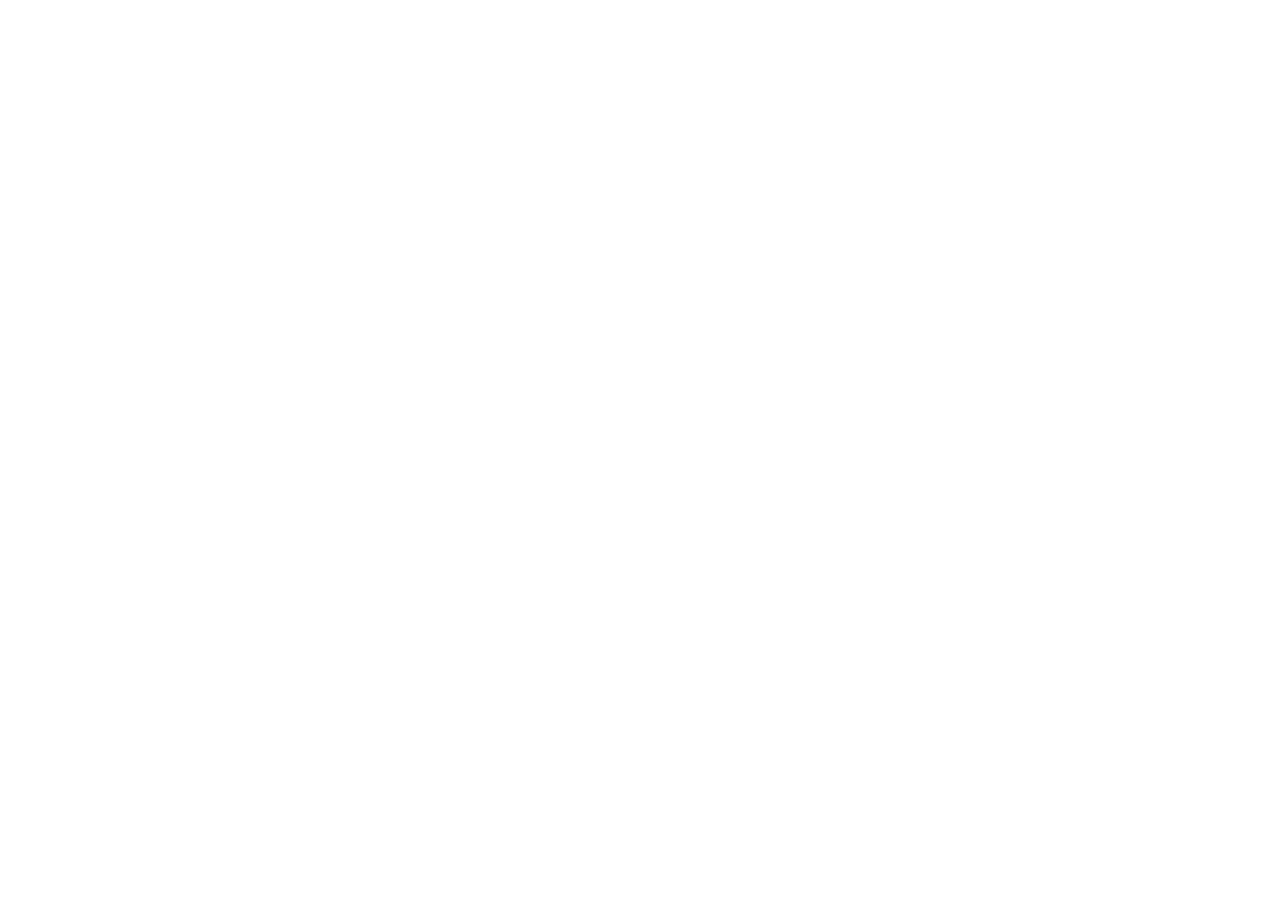
==== commit 7b3b46b5: "deploy3" ====
--- a/index.html
+++ b/index.html
@@ -1 +1 @@
-<!DOCTYPE html><html lang=""><head><meta charset="utf-8"><meta http-equiv="X-UA-Compatible" content="IE=edge"><link rel="icon" href="/favicon.ico"><title>vue-mall-app</title><link href="/css/chunk-97692be0.2cc0528c.css" rel="prefetch"><link href="/js/chunk-2d0aa1c8.6ad1b3b1.js" rel="prefetch"><link href="/js/chunk-2d0aaf1b.457c2c8b.js" rel="prefetch"><link href="/js/chunk-2d0d83ba.189cf1e5.js" rel="prefetch"><link href="/js/chunk-2d2134cd.47fe6fc3.js" rel="prefetch"><link href="/js/chunk-97692be0.66b7e54a.js" rel="prefetch"><link href="/css/app.3ba1f48d.css" rel="preload" as="style"><link href="/css/chunk-vendors.6c60cb28.css" rel="preload" as="style"><link href="/js/app.3151c130.js" rel="preload" as="script"><link href="/js/chunk-vendors.7b038deb.js" rel="preload" as="script"><link href="/css/chunk-vendors.6c60cb28.css" rel="stylesheet"><link href="/css/app.3ba1f48d.css" rel="stylesheet"></head><body><noscript><strong>We're sorry but vue-mall-app doesn't work properly without JavaScript enabled. Please enable it to continue.</strong></noscript><div id="app"></div><script src="/js/chunk-vendors.7b038deb.js"></script><script src="/js/app.3151c130.js"></script></body></html>+<!DOCTYPE html><html lang=""><head><meta charset="utf-8"><meta http-equiv="X-UA-Compatible" content="IE=edge"><link rel="icon" href="/demo-mall/favicon.ico"><title>vue-mall-app</title><link href="/demo-mall/css/chunk-97692be0.2cc0528c.css" rel="prefetch"><link href="/demo-mall/js/chunk-2d0aa1c8.d967b2a2.js" rel="prefetch"><link href="/demo-mall/js/chunk-2d0aaf1b.fe635ee2.js" rel="prefetch"><link href="/demo-mall/js/chunk-2d0d83ba.4d31bbd4.js" rel="prefetch"><link href="/demo-mall/js/chunk-2d2134cd.5a57e43d.js" rel="prefetch"><link href="/demo-mall/js/chunk-97692be0.309cd904.js" rel="prefetch"><link href="/demo-mall/css/app.3ba1f48d.css" rel="preload" as="style"><link href="/demo-mall/css/chunk-vendors.6c60cb28.css" rel="preload" as="style"><link href="/demo-mall/js/app.88986acc.js" rel="preload" as="script"><link href="/demo-mall/js/chunk-vendors.7b038deb.js" rel="preload" as="script"><link href="/demo-mall/css/chunk-vendors.6c60cb28.css" rel="stylesheet"><link href="/demo-mall/css/app.3ba1f48d.css" rel="stylesheet"></head><body><noscript><strong>We're sorry but vue-mall-app doesn't work properly without JavaScript enabled. Please enable it to continue.</strong></noscript><div id="app"></div><script src="/demo-mall/js/chunk-vendors.7b038deb.js"></script><script src="/demo-mall/js/app.88986acc.js"></script></body></html>